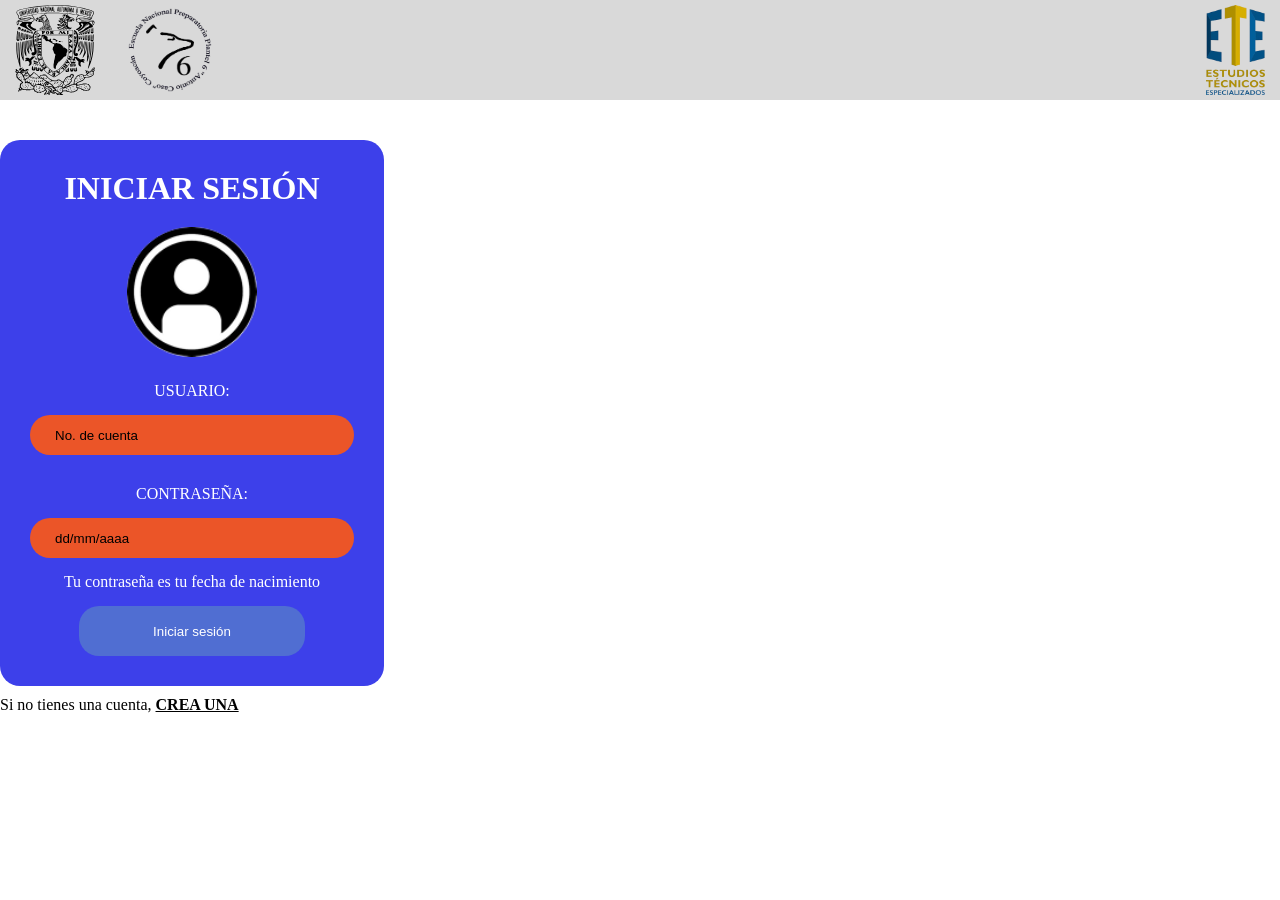
==== index.html @ fa66e8ae "maquetado de inicio de sesión" ====
<!DOCTYPE html>
<html lang="en">
<head>
    <meta charset="UTF-8">
    <meta name="viewport" content="width=device-width, initial-scale=1.0">
    <title>Document</title>
    <link rel="stylesheet" href="./statics/styles/index.css">
</head>
<body>
    <header>
        <img src="./statics/img/logo_unam.svg" alt="Logo de la UNAM" class="logo" id="logo_unam">
        <img src="./statics/img/logo_p6.png" alt="Logo de la ENP 6"  class="logo" id="logo_p6">
        <img src="./statics/img/logo_ete.png" alt="Logo de los ETE" class="logo" id="logo_ete">
    </header>
    <main id="contenedor_inicio">
        <h1>INICIAR SESIÓN</h1>
        <img src="./statics/img/usuario.png" alt="Icono de perfil de usuario" id="icono_perfil">
        <form id="formulario_inicio">
            <label>USUARIO:</label>
            <input type="text" placeholder="No. de cuenta" minlength="9" maxlength="9" required>
            <span></span> <!--si el usuario ingresa mal los datos aquí le aparecerá el aviso-->
            <label>CONTRASEÑA:</label>
            <input type="password" placeholder="dd/mm/aaaa" required>
            <span>Tu contraseña es tu fecha de nacimiento</span> <!--si el usuario ingresa mal los datos aquí le aparecerá el aviso-->
            <input type="submit" value="Iniciar sesión">
        </form>
    </main>
    <footer>
        <p>Si no tienes una cuenta, <a>CREA UNA</a></p>
    </footer>
</body>
</html>
---- statics/styles/index.css ----
*
{
    box-sizing: border-box;
    padding: 0;
    margin: 0;
}
body
{
    justify-items: center;
}
header
{
    background-color: #D9D9D9;
    height: 100px;
    display: flex;
    width: 100%;
}
.logo
{
    height: 90%;
    align-self: center;
    margin:0 15px 0 15px;
}
#logo_ete {
    margin-left: auto; 
}
#contenedor_inicio
{
    background-color: #3D40EA;
    width:30%;
    align-self: center;
    margin-top: 40px;
    color:#FFFFFF;
    border-radius: 20px;
    display: flex;
    flex-direction: column;
    padding:30px;
    align-items: center;
}
#formulario_inicio 
{
    width: 100%;
    display: flex;
    flex-direction: column; 
    align-items: center;
    gap: 15px; 
}
#contenedor_inicio h1 
{
    margin-bottom: 20px;
}
#icono_perfil
{
    width: 130px;
    height: 130px;
    margin-bottom: 25px;
}
input
{
    background-color: #EB5528;
    border-radius: 20px;
    border: hidden;
    width: 100%;
    height: 40px;
    padding: 0 25px;
}
input::placeholder
{
    color:#000000;
}
input[type=submit]
{
    background-color: #506ED2;
    border-radius: 20px;
    width: 70%; 
    height: 50px;
    cursor: pointer;
    color: #FFFFFF;
}
input[type=submit]:hover
{
    background-color: #4a65bc;
}
footer 
{
    margin-top: 10px;
}
footer a 
{
    text-decoration: underline;
    cursor: pointer;
    font-weight: bold;
}
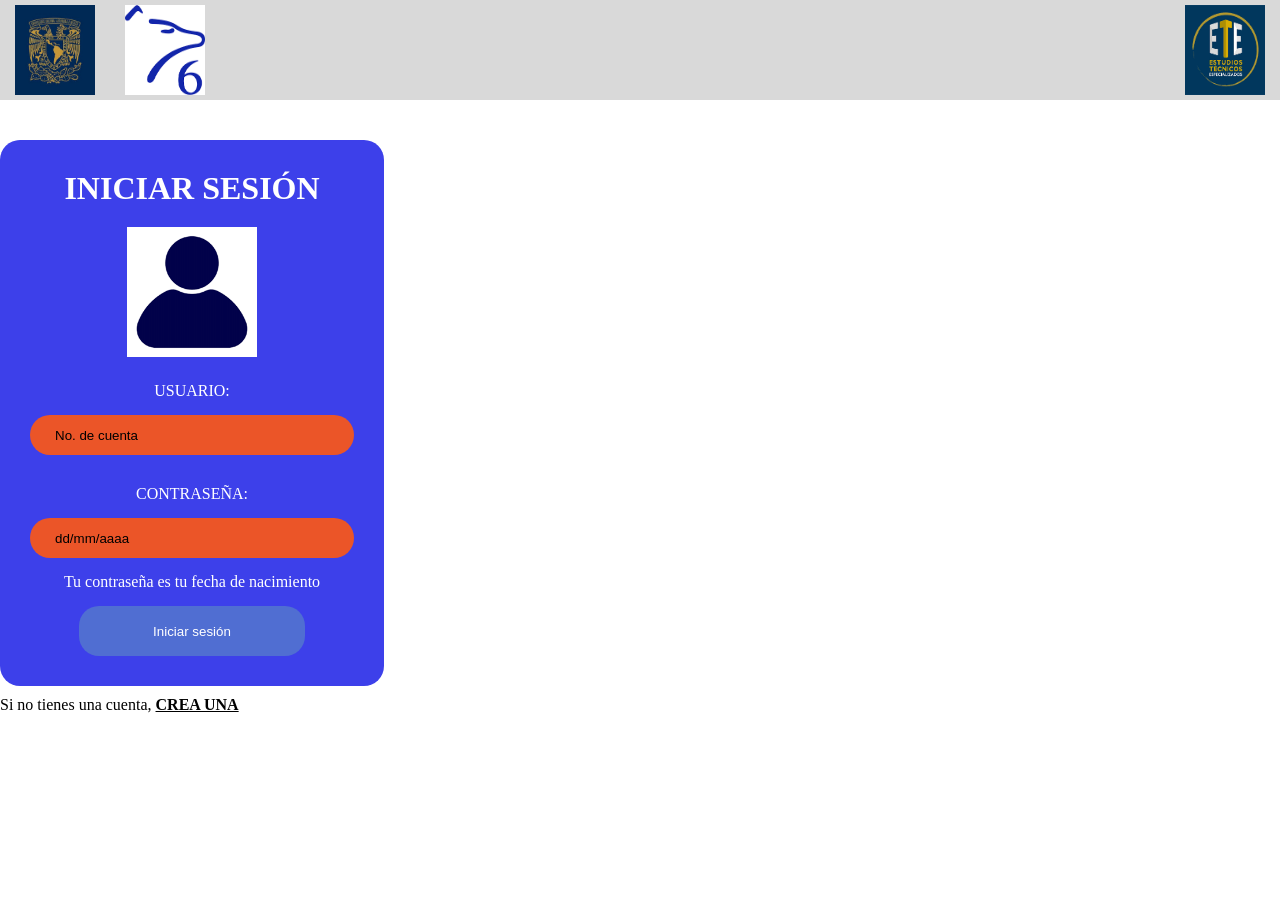
==== commit 98af32b2: "agrega estilado" ====
--- a/index.html
+++ b/index.html
@@ -4,17 +4,17 @@
     <meta charset="UTF-8">
     <meta name="viewport" content="width=device-width, initial-scale=1.0">
     <title>Document</title>
-    <link rel="stylesheet" href="./statics/styles/index.css">
+    <link rel="stylesheet" href="statics/styles/index.css">
 </head>
 <body>
     <header>
-        <img src="./statics/img/logo_unam.svg" alt="Logo de la UNAM" class="logo" id="logo_unam">
-        <img src="./statics/img/logo_p6.png" alt="Logo de la ENP 6"  class="logo" id="logo_p6">
-        <img src="./statics/img/logo_ete.png" alt="Logo de los ETE" class="logo" id="logo_ete">
+        <img src="statics/img/logos/unam.jpg" class="logo" id="logo_unam">
+        <img src="statics/img/logos/logo_p6.png" class="logo" id="logo_p6">
+        <img src="statics/img/logos/ete.png" class="logo" id="logo_ete">
     </header>
     <main id="contenedor_inicio">
         <h1>INICIAR SESIÓN</h1>
-        <img src="./statics/img/usuario.png" alt="Icono de perfil de usuario" id="icono_perfil">
+        <img src="./statics/img/iconos/usuario.png" alt="Icono de perfil de usuario" id="icono_perfil">
         <form id="formulario_inicio">
             <label>USUARIO:</label>
             <input type="text" placeholder="No. de cuenta" minlength="9" maxlength="9" required>
--- a/statics/styles/index.css
+++ b/statics/styles/index.css
@@ -21,8 +21,12 @@
     align-self: center;
     margin:0 15px 0 15px;
 }
-#logo_ete {
-    margin-left: auto; 
+img{
+    width: 80px;
+    height: 50px;
+}
+#logo_ete{
+    margin-left: auto;
 }
 #contenedor_inicio
 {
